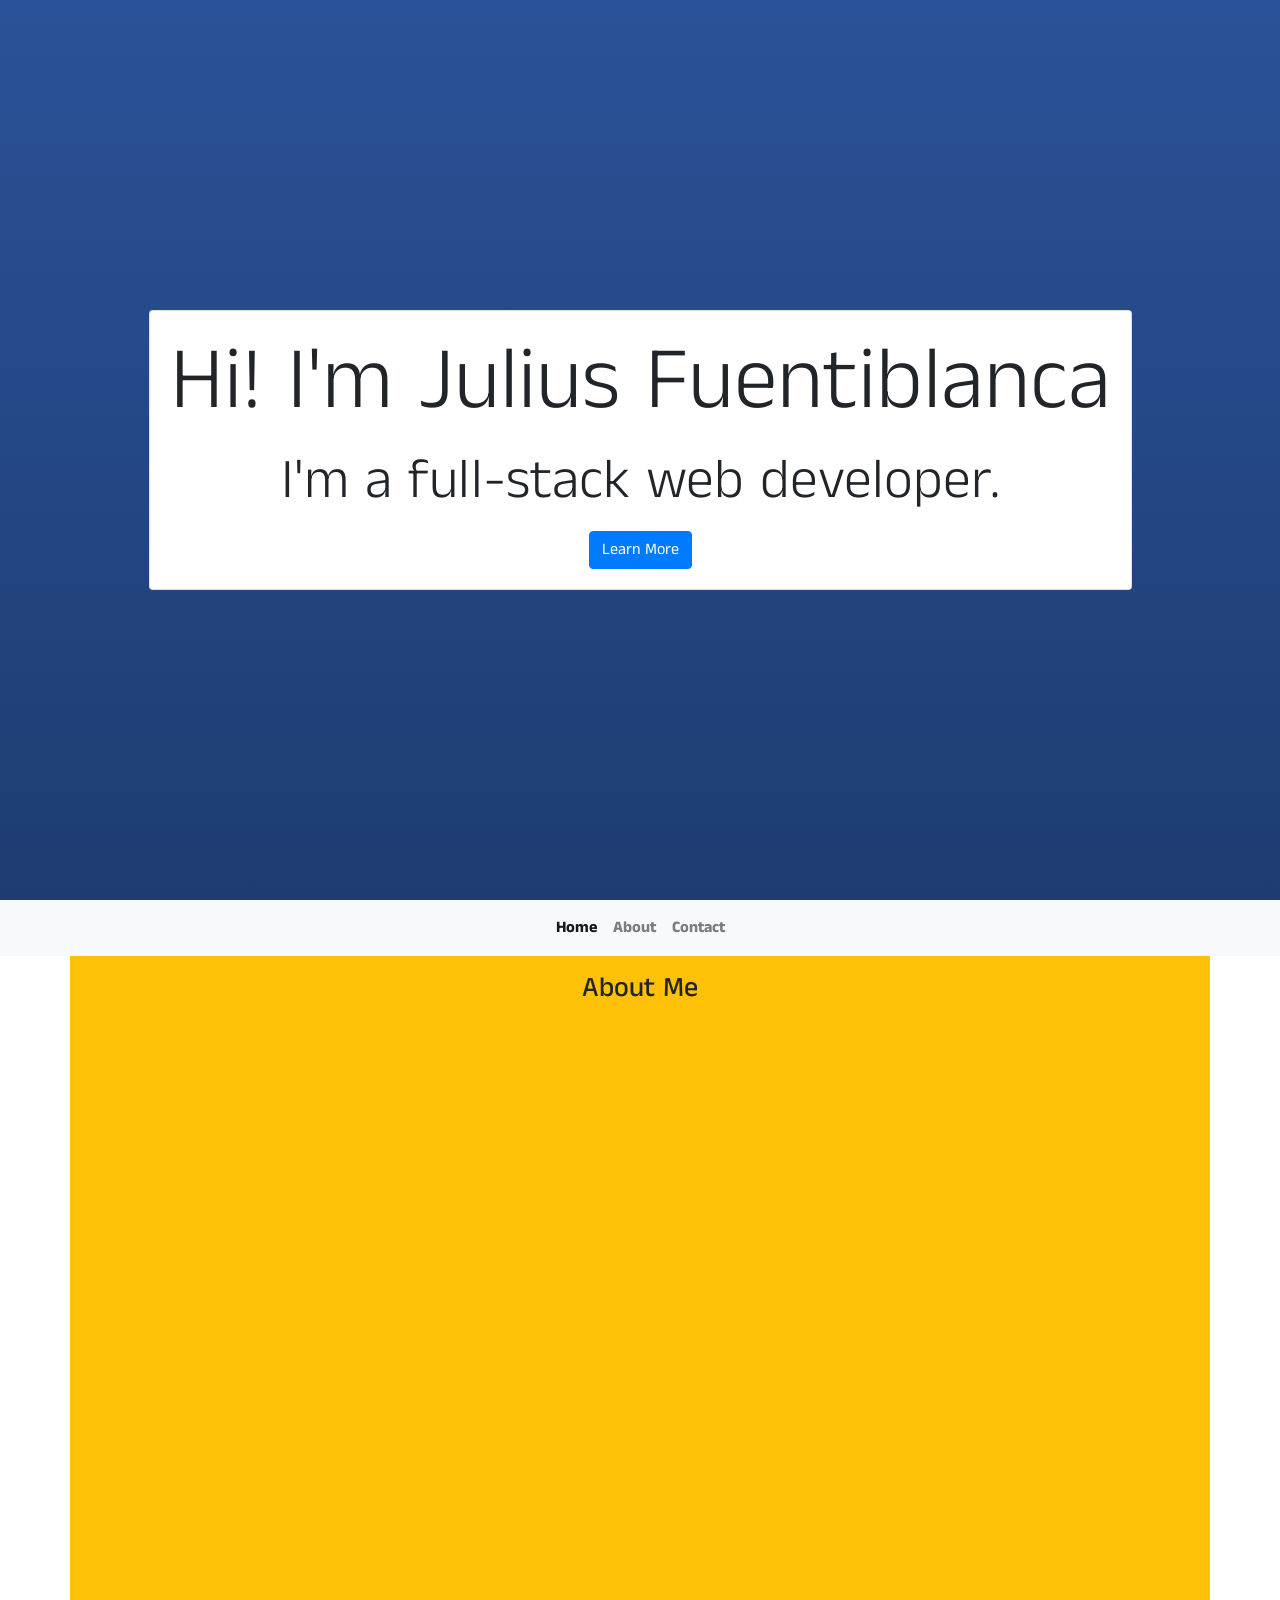
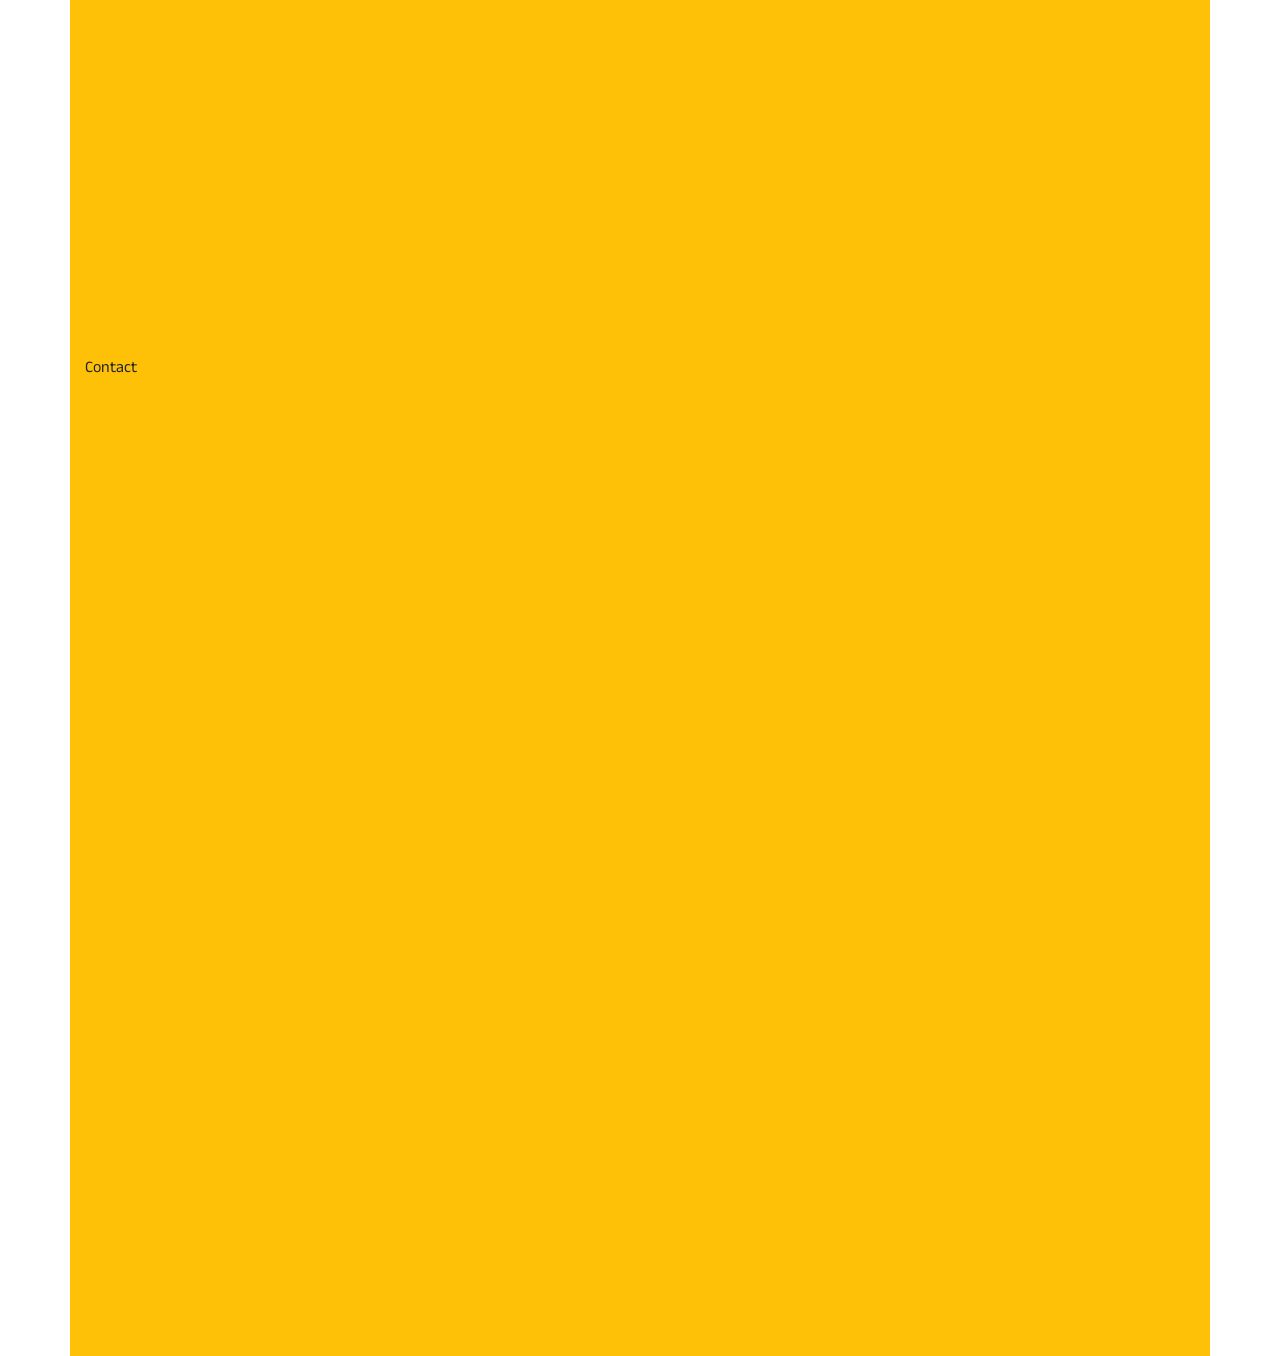
==== index.html @ 14325e54 "Updated" ====
<!DOCTYPE html>
<html lang="en">
<head>
    <meta charset="UTF-8">
    <meta name="viewport" content="width=device-width, initial-scale=1.0">
    <title>Navbar with Scrollspy</title>
    <!-- Bootstrap CSS -->
    <link href="https://stackpath.bootstrapcdn.com/bootstrap/4.5.2/css/bootstrap.min.css" rel="stylesheet">

    <link rel="stylesheet" href="assets/style.css">
    <link rel="preconnect" href="https://fonts.googleapis.com">
    <link rel="preconnect" href="https://fonts.gstatic.com" crossorigin>
    <link href="https://fonts.googleapis.com/css2?family=Anek+Tamil:wght@100..800&display=swap" rel="stylesheet">
</head>
<body data-spy="scroll" data-target="#navbarScroll">
    <div id="home" class="container-fluid">
        <div class="row">
            <div class="col-lg-12 col-md-12">
                <section>
                    <span></span>
                    <span></span>
                    <span></span>
                    <span></span>
                    <span></span>
                    <span></span>
                    <span></span>
                    <span></span>
                    <span></span>
                </section>
                <div class="d-flex justify-content-center align-items-center" style="height: 100vh;">
                    <div class="card">
                        <div class="card-body text-center">
                            <h5 class="card-title display-2">Hi! I'm Julius Fuentiblanca</h5>
                            <p class="card-text display-4">I'm a full-stack web developer.</p>
                            <a href="#section1" class="btn btn-primary">Learn More</a>
                        </div>
                    </div>
                </div>
            </div>
        </div>
    </div>

    <nav class="navbar navbar-expand-lg navbar-light sticky-top bg-light" id="navbarScroll">
        <div class="container-fluid">
            <button class="navbar-toggler" type="button" data-bs-toggle="collapse" data-bs-target="#navbarScrollContent" aria-controls="navbarScrollContent" aria-expanded="false" aria-label="Toggle navigation">
                <span class="navbar-toggler-icon"></span>
            </button>
            <div class="collapse navbar-collapse" id="navbarScrollContent">
                <ul class="navbar-nav my-2 mx-auto my-lg-0 navbar-nav-scroll">
                    <li class="nav-item">
                        <a class="nav-link font-weight-bolder" href="#home">Home</a>
                    </li>
                    <li class="nav-item">
                        <a class="nav-link font-weight-bolder" href="#section1">About</a>
                    </li>
                    <li class="nav-item">
                        <a class="nav-link font-weight-bolder" href="#section2">Contact</a>
                    </li>
                </ul>
            </div>
        </div>
    </nav>

    <div id="section1" class="container bg-warning" style="height: 1000px;">
    
        <div class="container">

            <h3 class="text-center py-3">About Me</h3>


        </div>

    
    </div>



    
    <div id="section2" class="container bg-warning" style="height: 1000px;">Contact</div>

    <!-- Bootstrap JS, jQuery, and Popper.js -->
    <script src="https://code.jquery.com/jquery-3.5.1.slim.min.js"></script>
    <script src="https://cdn.jsdelivr.net/npm/@popperjs/core@2.5.4/dist/umd/popper.min.js"></script>
    <script src="https://stackpath.bootstrapcdn.com/bootstrap/4.5.2/js/bootstrap.min.js"></script>
</body>
</html>
---- assets/style.css ----
*
{
    margin: 0;
    padding: 0;
    box-sizing: border-box;
}
body{
    width: 100%;
    font-family: "Anek Tamil", sans-serif;
    overflow: scroll;
    overflow-x: hidden;
}
section{
    position: absolute;
    top: 0;
    left: 0;
    width: 100%;
    height: 100vh;
    background: linear-gradient(to top, #1e3c72 0%, #1e3c72 1%, #2a5298 100%);
    background-attachment:fixed;
    animation: animateBg 50s linear infinite;
    
}

@keyframes animateBg {
    0%, 100%
    {
        transform: scale(1);
    }
    50%
    {
        transform: scale(1.2);
    }
}

span{
    position:absolute;
    top: 30%;
    left: 50%;
    width: 4px;
    height: 4px;
    background-color: #fff;
    border-radius: 50%;
    box-shadow: 0 0 0 4px rgba(255, 255, 255, 0.1), 0 0 0 8px rgba(255, 255, 255, 0.1), 0 0 20px rgba(255, 255, 255, 1);
    opacity: 0; 
    animation: animate 3s linear infinite;
}
span::before
{
    content: '';
    position: absolute;
    top: 50%;
    transform: translateY(-50%);
    width: 300px;
    height: 1px;
    background: linear-gradient(90deg, #fff, transparent);
}
@keyframes animate {
    0%
    {
        transform: rotate(315deg) translateX(0);
    }
    70%
    {
        opacity: 1;
    }
    100%{
        transform: rotate(315deg) translateX(-1000px);
        opacity: 0;
    }
}

span:nth-child(1){
    top: 0;
    right: 0;
    width: 4px;
    height: 4px;
    background-color: #fff;
    box-shadow: 0 0 0 4px rgba(255, 255, 255, 0.1), 0 0 0 8px rgba(255, 255, 255, 0.1), 0 0 20px rgba(255, 255, 255, 1);
    opacity: 0; 
    animation-delay: 0;
    animation-duration: 1s;
}

span:nth-child(2){
    position: absolute;
    top: 0;
    right: 90px;
    left: initial;
    width: 4px;
    height: 4px;
    background-color: #fff;
    box-shadow: 0 0 0 4px rgba(255, 255, 255, 0.1), 0 0 0 8px rgba(255, 255, 255, 0.1), 0 0 20px rgba(255, 255, 255, 1);
    opacity: 0; 
    animation-delay: 0.2s;
    animation-duration: 2s;
}

span:nth-child(3){
    top: 80px;
    right: 90px;
    left: initial;
    background-color: #fff;
    border-radius: 50%;
    box-shadow: 0 0 0 4px rgba(255, 255, 255, 0.1), 0 0 0 8px rgba(255, 255, 255, 0.1), 0 0 20px rgba(255, 255, 255, 1);
    opacity: 0; 
    animation-delay: 0.4s;
    animation-duration: 2s;
}

span:nth-child(4){
    top: 80px;
    right: 120px;
    left: initial;
    width: 4px;
    height: 4px;
    background-color: #fff;
    box-shadow: 0 0 0 4px rgba(255, 255, 255, 0.1), 0 0 0 8px rgba(255, 255, 255, 0.1), 0 0 20px rgba(255, 255, 255, 1);
    opacity: 0; 
    animation-delay: 0.6s;
    animation-duration: 1.5s;
}

span:nth-child(5){
    top: 0;
    right: 400px;
    left: initial;
    width: 4px;
    height: 4px;
    background-color: #fff;
    box-shadow: 0 0 0 4px rgba(255, 255, 255, 0.1), 0 0 0 8px rgba(255, 255, 255, 0.1), 0 0 20px rgba(255, 255, 255, 1);
    opacity: 0; 
    animation-delay: 0.8s;
    animation-duration: 1.8s;
}

span:nth-child(6){
    top: 0;
    right: 600px;
    left: initial;
    width: 4px;
    height: 4px;
    background-color: #fff;
    box-shadow: 0 0 0 4px rgba(255, 255, 255, 0.1), 0 0 0 8px rgba(255, 255, 255, 0.1), 0 0 20px rgba(255, 255, 255, 1);
    opacity: 0; 
    animation-delay: 1s;
    animation-duration: 3s;
}

span:nth-child(7){
    top: 0;
    right: 550px;
    left: initial;
    width: 4px;
    height: 4px;
    background-color: #fff;
    box-shadow: 0 0 0 4px rgba(255, 255, 255, 0.1), 0 0 0 8px rgba(255, 255, 255, 0.1), 0 0 20px rgba(255, 255, 255, 1);
    opacity: 0; 
    animation-delay: 1.2s;
    animation-duration: 1.75s;
}

span:nth-child(8){
    top: 0;
    right: 750px;
    left: initial;
    animation-delay: 1.4s;
    animation-duration: 2s;
}

span:nth-child(9){
    background-color: rebeccapurple;
    top: 0;
    right: 200px;
    left: initial;
    animation-delay: 2.25s;
    animation-duration: 2s;
}

#section1{
    height: 1080px;
}
#section2{
    height: 500px;
}
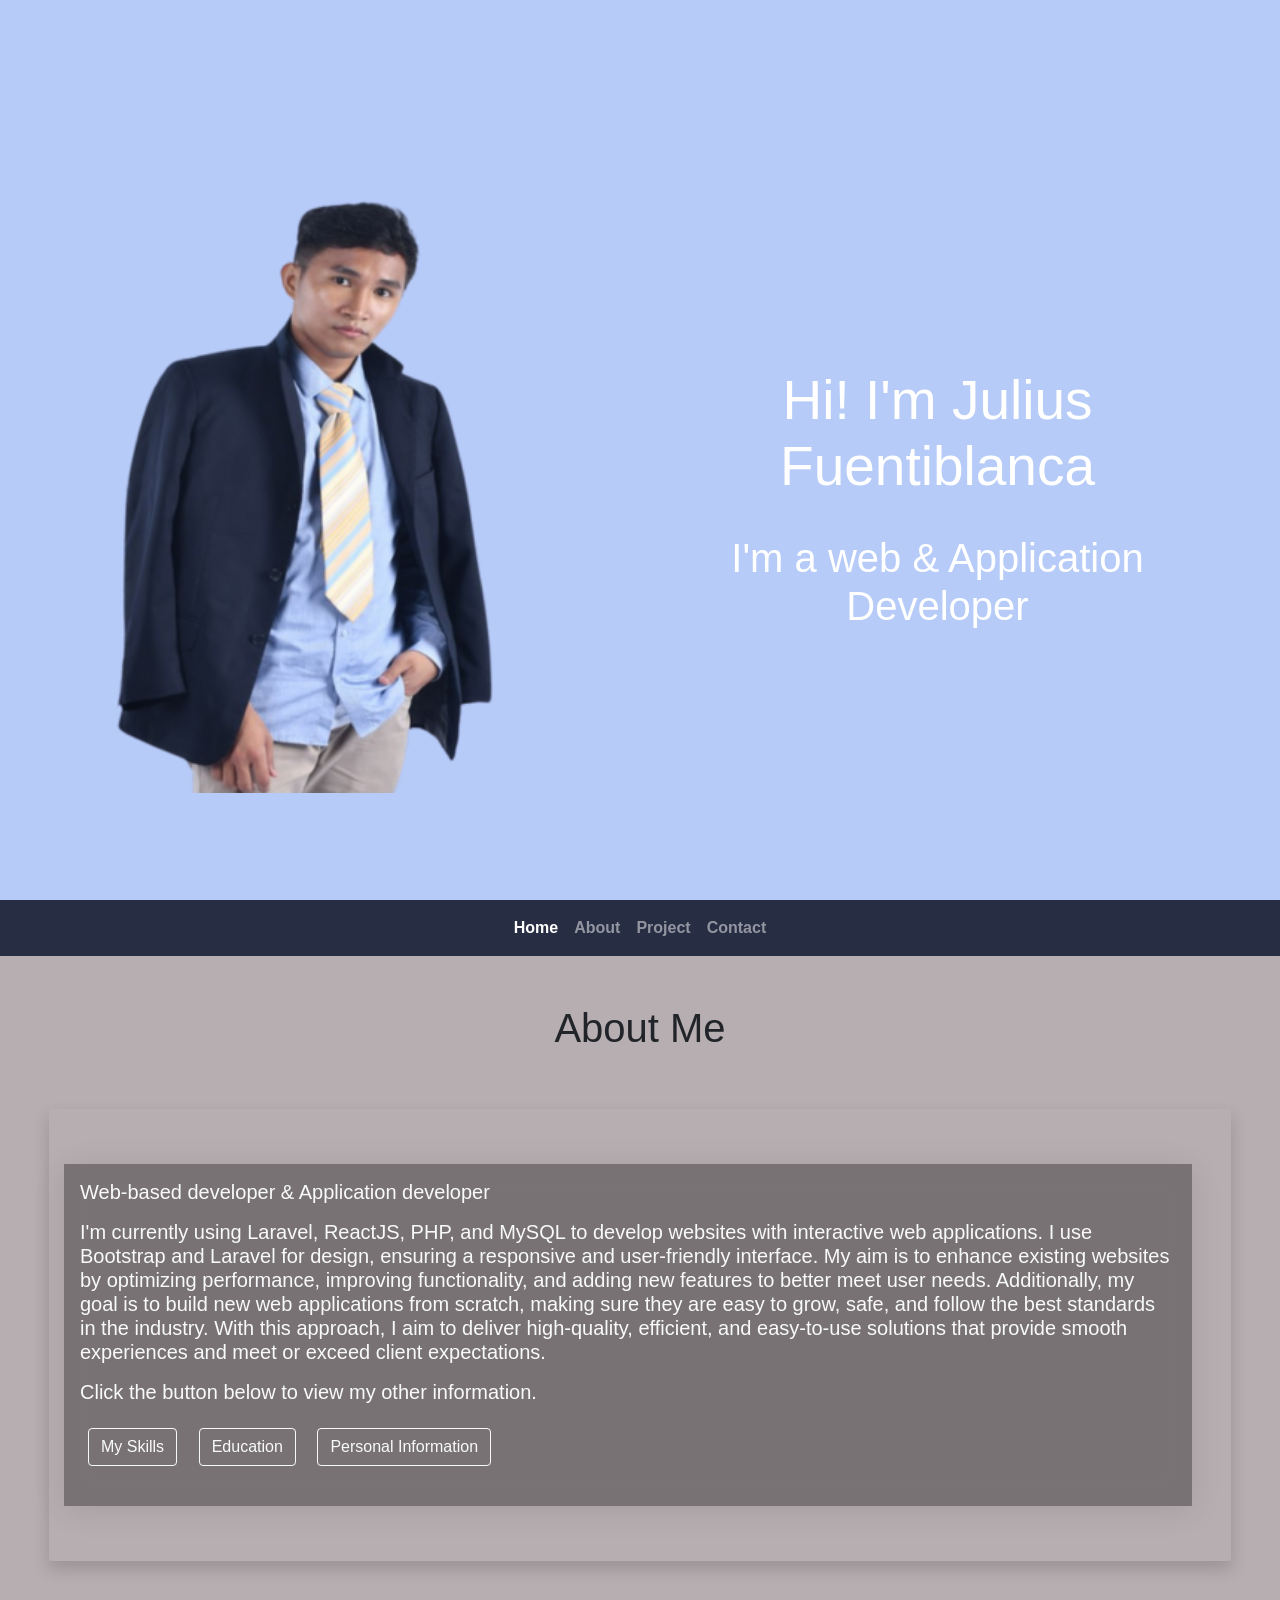
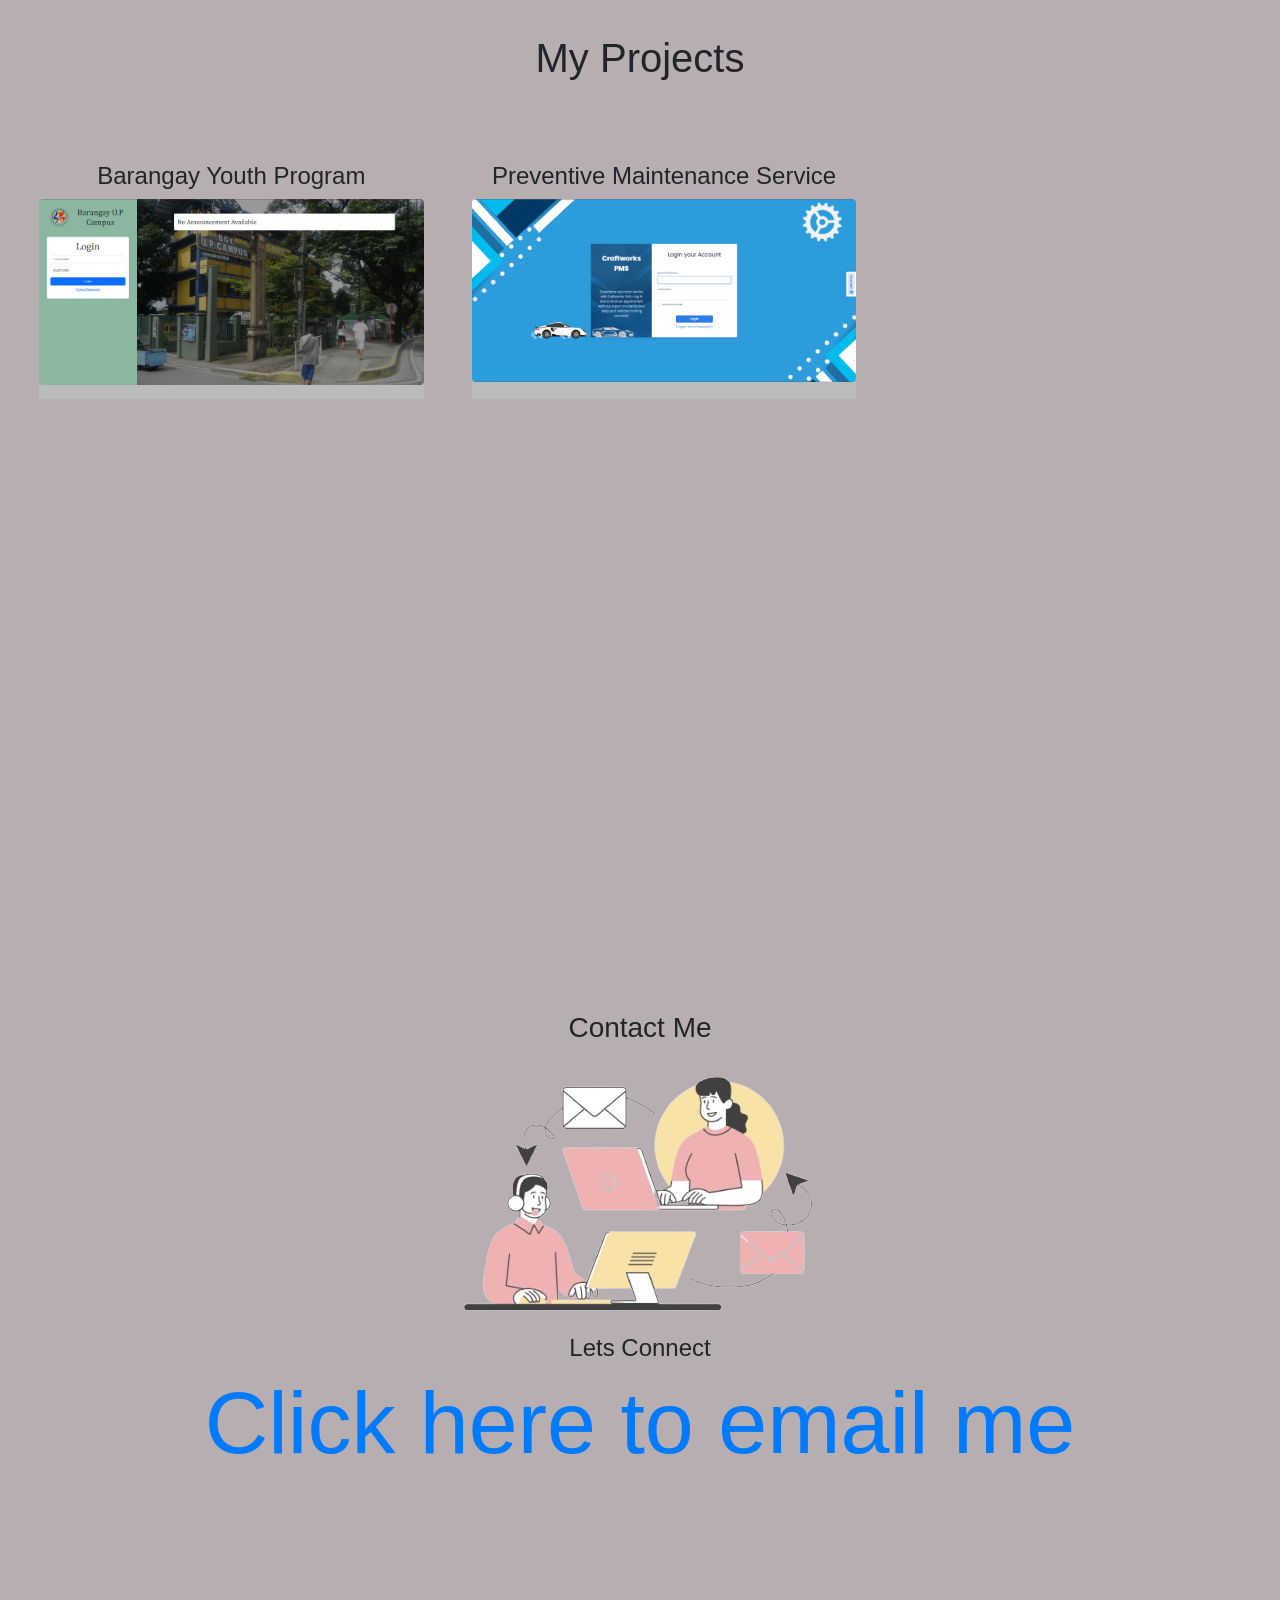
==== commit f91d2ce2: "change files" ====
--- a/index.html
+++ b/index.html
@@ -1,86 +1,451 @@
 <!DOCTYPE html>
 <html lang="en">
-<head>
-    <meta charset="UTF-8">
-    <meta name="viewport" content="width=device-width, initial-scale=1.0">
-    <title>Navbar with Scrollspy</title>
-    <!-- Bootstrap CSS -->
-    <link href="https://stackpath.bootstrapcdn.com/bootstrap/4.5.2/css/bootstrap.min.css" rel="stylesheet">
-
-    <link rel="stylesheet" href="assets/style.css">
-    <link rel="preconnect" href="https://fonts.googleapis.com">
-    <link rel="preconnect" href="https://fonts.gstatic.com" crossorigin>
-    <link href="https://fonts.googleapis.com/css2?family=Anek+Tamil:wght@100..800&display=swap" rel="stylesheet">
-</head>
-<body data-spy="scroll" data-target="#navbarScroll">
-    <div id="home" class="container-fluid">
-        <div class="row">
-            <div class="col-lg-12 col-md-12">
-                <section>
-                    <span></span>
-                    <span></span>
-                    <span></span>
-                    <span></span>
-                    <span></span>
-                    <span></span>
-                    <span></span>
-                    <span></span>
-                    <span></span>
-                </section>
-                <div class="d-flex justify-content-center align-items-center" style="height: 100vh;">
-                    <div class="card">
-                        <div class="card-body text-center">
-                            <h5 class="card-title display-2">Hi! I'm Julius Fuentiblanca</h5>
-                            <p class="card-text display-4">I'm a full-stack web developer.</p>
-                            <a href="#section1" class="btn btn-primary">Learn More</a>
+  <head>
+    <meta charset="UTF-8" />
+    <meta http-equiv="X-UA-Compatible" content="IE=edge" />
+    <meta name="viewport" content="width=device-width, initial-scale=1.0" />
+    <title>Document</title>
+    <link rel="stylesheet" href="assets/style1.css" />
+    <link
+      href="https://fonts.googleapis.com/css2?family=Anek+Tamil:wght@100..800&display=swap"
+      rel="stylesheet"
+    />
+    <link rel="stylesheet" href="bootstrap/css/bootstrap.css" />
+  </head>
+  <body data-spy="scroll" data-target="#navbarScroll">
+  
+
+ 
+    <div class="area" id="home"> 
+     
+    
+      <div class="context">
+        <div class="container-fluid">
+          <div class="row" style="width: 100%; height: auto;">
+            <!-- Left Column -->
+            <div class="col-lg-6 col-xl-6 d-flex justify-content-center align-items-center">
+              <img src="assets/img/me.png" alt="Profile Picture" class="img-fluid" style="max-height: 100%; max-width: 100%;">
+            </div>
+            <!-- Right Column -->
+            <div class="col-lg-6 col-sm-12 text-center text-light d-flex justify-content-center align-items-center">
+              <div>
+                <h1>Hi! I'm Julius Fuentiblanca</h1>
+                <h3>I'm a web & Application Developer</h3>
+              </div>
+            </div>
+          </div>
+        </div>
+        
+        </div>
+        <!-- <div class="container-fluid">
+          <div class="row">
+            <div class="col-lg-6 col-xl-6">
+              <div class="py-sm-5 py-md-5 py-0-lg">
+                  <img src="assets/img/me.png" alt="">
+              </div>
+           
+            </div>
+            <div class="col-lg-6 col-sm-12 text-center text-light d-lg-flex  justify-content-center align-items-center" style="height: 100vh;">
+              <div>
+                <h1 class="">Hi! I'm Julius Fuentiblanca</h1>
+                <h3>I'm a web & Application Developer</h3>
+              </div>
+            </div>
+            
+          </div>
+        </div> -->
+      <!-- </div> -->
+       
+      <!-- </div> -->
+    </div>
+      <ul class="circles">
+        <li></li>
+        <li></li>
+        <li></li>
+        <li></li>
+        <li></li>
+        <li></li>
+        <li></li>
+        <li></li>
+        <li></li>
+        <li></li>
+        <li></li>
+        <li></li>
+      </ul>
+    </div>
+    <div class="container-fluid px-0">
+      <nav
+        class="navbar navbar-expand-lg navbar-dark sticky-top" style="background-color: #272d43;"
+        id="navbarScroll"
+      >
+        <div class="container-fluid">
+          <button
+            class="navbar-toggler"
+            type="button"
+            data-toggle="collapse"
+            data-target="#navbarScrollContent"
+            aria-controls="navbarScrollContent"
+            aria-expanded="false"
+            aria-label="Toggle navigation"
+          >
+            <span class="navbar-toggler-icon"></span>
+          </button>
+          <div class="collapse navbar-collapse" id="navbarScrollContent">
+            <ul class="navbar-nav my-2 mx-auto my-lg-0 navbar-nav-scroll">
+              <li class="nav-item">
+                <a class="nav-link font-weight-bolder" href="#home">Home</a>
+              </li>
+              <li class="nav-item">
+                <a class="nav-link font-weight-bolder" href="#details">About</a>
+              </li>
+              <li class="nav-item">
+                <a class="nav-link font-weight-bolder" href="#projects"
+                  >Project</a
+                >
+              </li>
+              <li class="nav-item">
+                <a href="#contactme" class="nav-link font-weight-bolder"
+                  >Contact</a
+                >
+              </li>
+            </ul>
+          </div>
+        </div>
+      </nav>
+
+      <div
+        id="details"
+        class="container-fluid px-0"
+        style="height: auto; background-color: #b7aeb1;"
+      >
+       <div class="px-5">
+        <h1 class="text-center py-5">About Me</h1>
+
+        <div
+          class="row no-gutters bg-light position-relative my-2 shadow p-3 bg-white rounded bgInformation"
+        >
+     
+          <div class="col-md-12 position-static my-3 p-4 pl-md-0">
+            <div class="text-light" id="textContainer">
+              <div class="p-3">
+                  <!-- <p class="d-4">I'm <b>Julius Fuentiblanca</b></p> -->
+                  <h4 class="h5">
+                    Web-based developer & Application developer
+                  </p>
+                  <p class="fs-1">
+                    I'm currently using Laravel, ReactJS, PHP, and MySQL to develop websites with interactive web applications. I use Bootstrap and Laravel for design, ensuring a responsive and user-friendly interface. My aim is to enhance existing websites by optimizing performance, improving functionality, and adding new features to better meet user needs. Additionally, my goal is to build new web applications from scratch, making sure they are easy to grow, safe, and follow the best standards in the industry. With this approach, I aim to deliver high-quality, efficient, and easy-to-use solutions that provide smooth experiences and meet or exceed client expectations.
+                  </p>
+                  <p>Click the button below to view my other information.</p>
+                
+                  <a
+                    class="btn cmdbtn btn-outline-light my-2 mx-2"
+                    data-toggle="collapse"
+                    href="#SkillCollapse"
+                    role="button"
+                    aria-expanded="false"
+                    aria-controls="SkillCollapse"
+                    >My Skills</a
+                  >
+                  <a
+                    class="btn cmdbtn btn-outline-light mx-2 my-2"
+                    data-toggle="collapse"
+                    href="#EducationCollapse"
+                    role="button"
+                    aria-expanded="false"
+                    aria-controls="SkillCollapse"
+                    >Education</a
+                  >
+                  <a
+                    class="btn cmdbtn btn-outline-light mx-2 my-2"
+                    data-toggle="collapse"
+                    href="#PersonalInformation"
+                    role="button"
+                    aria-expanded="false"
+                    aria-controls="SkillCollapse"
+                    >Personal Information</a
+                  >
+                </p>
+              </div>
+            </div>
+
+            <div class="collapse multi-collapse my-3" id="SkillCollapse">
+              <div class="card card-body bg-light-subtle px-3">
+                <div class="row g-0">
+                  <div class="col-lg-12 col-md-12 col-sm-12 w-100">
+                    <h4>Programming Language</h4>
+                    <p>
+                      <img src="https://skillicons.dev/icons?i=php,javascript,java&theme=light" />
+                    </p>
+                    <h4>Database</h4>
+                    <p>  <img src="https://skillicons.dev/icons?i=mysql&theme=light" />   <img src="assets/img/msSqlLogo.png" class="rounded bg-light-subtle" height="48" width="48" alt=""/></p>
+                    <h4>Framework</h4>
+                    <img src="https://skillicons.dev/icons?i=laravel,bootstrap,react,tailwind&theme=light" />
+                    <img src="assets/img/inertiaJs.png"  class="rounded" height="48" width="48" alt="">
+                    <img src="assets/img/livewire.png"  class="rounded" height="48" width="48" alt="">
+                    </p>
+                    <!-- <div class="row g-0">
+                      <div class="col-lg-4 col-md-4 col-sm-12">
+                        <h5>Programming Language</h5>
+                        <div class="row">
+                          <div class="col-sm-12 g-1">
+                            <div
+                              class="d-flex flex-sm-column flex-md-column flex-lg-row"
+                            >
+                              <ul class="px-4">
+                                <li><div class="py-2">
+                                  <img src="https://skillicons.dev/icons?i=php&theme=light" />
+                                </div></li>
+                                <li><div class="py-2">
+                                  <img src="https://skillicons.dev/icons?i=javascript&theme=light" />
+                                </div></li>
+                                <li><div class="py-2">
+                                  <img src="https://skillicons.dev/icons?i=java&theme=light" />
+                                </div></li>
+                              </ul>
+                             
+                            </div>
+                          </div>
                         </div>
+                      </div>
+                      <div class="col-lg-4 col-md-4 col-sm-12">
+                        <h5>Database</h5>
+                        <ul class="px-4">
+                          <li><div class="py-2">
+                            <img src="https://skillicons.dev/icons?i=mysql&theme=light" />
+                          </div></li>
+                          <li><div class="py-2">
+                            <img src="assets/img/msSqlLogo.png" class="rounded" height="48" width="48" alt="">
+                          </div></li>
+                        </ul>
+                      </div>
+                      <div class="col-lg-4 col-md-4 col-sm-12">
+                        <h5>Framework</h5>
+                        <div
+                          class="d-flex flex-sm-column flex-md-column flex-lg-row"
+                        >
+                          <ul class="px-4">
+                            <li><div class="py-2">
+                              <img src="https://skillicons.dev/icons?i=laravel&theme=light" />
+                            </div></li>
+                            <li><div class="py-2">
+                              <img src="https://skillicons.dev/icons?i=bootstrap&theme=light" />
+                            </div></li>
+                            <li><div class="py-2">
+                              <img src="https://skillicons.dev/icons?i=react&theme=light" />
+                            </div></li>
+                          </ul>
+                          <ul class="px-3">
+                            <li><div class="py-2">
+                              <img src="https://skillicons.dev/icons?i=tailwind&theme=light" />
+                            </div></li>
+                            <li><div class="py-2"><img src="assets/img/inertiaJs.png"  class="rounded" height="48" width="48" alt=""></div></li>
+                            <li><div class="py-2"><img src="assets/img/livewire.png"  class="rounded" height="48" width="48" alt=""></div></li>
+                          </ul>
+                        </div>
+                      </div>
+                    </div> -->
+                  </div>
+                </div>
+              </div>
+            </div>
+
+            <div class="collapse multi-collapse my-3" id="EducationCollapse">
+              <div class="card card-body bg-light px-3">
+                <div class="row">
+                  <div class="col-lg-12 col-md-12 w-100">
+                    <h5>Education Background</h5>
+                    <h6>Tertiary</h6>
+                    <p>
+                      Eulogio "Amang" Rodriguez Institute of Science and
+                      Technology <br />
+                      <small>2020 - 2024</small>
+                    </p>
+                    <h6>Senior High School</h6>
+                    <p>
+                      ABE International Business College<br />
+                      <small>2018 - 2020</small>
+                    </p>
+                    <!-- <h6>Junior High School</h6>
+                    <p>
+                      Tondo High School<br />
+                      <small>2013 - 2017</small>
+                    </p> -->
+
+                    <!-- <h6>Primary</h6>
+                    <p>
+                      Manuel L. Quezon Elementary School<br />
+                      <small>2007 - 2013</small>
+                    </p> -->
+                  </div>
+                </div>
+              </div>
+            </div>
+
+            <div class="collapse multi-collapse my-3" id="PersonalInformation">
+              <div class="card card-body bg-light px-3">
+                <div class="row">
+                  <div class="col-lg-12 col-md-12 w-100">
+                    <h5>Personal Information</h5>
+                    <h6>Name: Julius D. Fuentiblanca</h6>
+                    <h6>Contact: 09695664450</h6>
+                    <h6>Email: fuentiblanca.j.bsinfotech@gmail.com</h6>
+                  </div>
+                </div>
+              </div>
+            </div>
+          </div>
+        </div>
+
+       </div>
+      <div class="container-fluid " style="background-color: #b7aeb1;">
+        <div
+        id="projects"
+        class="container-fluid py-3"
+        style="height: 105vh"
+      >
+        <div class="mx-auto text-center">
+          <h1 class="py-5">My Projects</h1>
+        </div>
+        <div class="row g-0">
+          <div class="col-lg-12 col-md-12 sm-12 w-100">
+            <div class="row g-0">
+              <div class="col-lg-4 col-md-4 col-sm-12 p-3 m-2">
+                <h4 class="text-center">Barangay Youth Program</h4>
+                <div class="flip-card">
+                  <div class="flip-card-inner">
+                    <!-- Front Side -->
+
+                    <div class="flip-card-front">
+                      <img
+                        src="assets/Project/BarangayProgram.png"
+                        alt=""
+                        class="rounded img-fluid"
+                      />
                     </div>
+                    <!-- Back Side -->
+                    <div class="flip-card-back">
+                      <h4 class="text-center">Barangay Youth Program</h4>
+                      <p class="p-2">
+                        This is a detailed explanation of the Barangay Youth
+                        Program.
+
+                        This system manages the barangay youth program data and allows users to create accounts, enroll in programs, receive health suggestions, and access waivers. Users can join their desired programs even if their health condition is not ideally suited.
+                      </p>
+                    </div>
+                  </div>
                 </div>
-            </div>
-        </div>
+              </div>
+              <div class="col-lg-4 col-md-4 p-3 col-sm-12 m-2">
+                <h4 class="text-center">Preventive Maintenance Service</h4>
+                <div class="flip-card">
+                  <div class="flip-card-inner">
+                    <!-- Front Side -->
+                    <div class="flip-card-front">
+                      <img
+                        src="assets/Project/PMS.png"
+                        alt=""
+                        class="rounded img-fluid"
+                      />
+                    </div>
+                    <!-- Back Side -->
+                    <div class="flip-card-back py-auto">
+                      <!-- <div class="bg-primary bg-gradient text-white"> -->
+                        <h4 class="text-center">PMS</h4>
+                        <p class="h-25 overflow-auto">
+                          This system manages vehicle maintenance appointments.
+                        </p>
+                      <!-- </div> -->
+                    </div>
+                  </div>
+                </div>
+              </div>
+              <div class="col-lg-4 col-md-4 w-100">
+                <!-- <img src="assets/Project/BarangayProgram.png" alt="" class="rounded"> -->
+              </div>
+            </div>
+          </div>
+        </div>
+      </div>
+      </div>
+       <div class="container-fluid">
+        <div
+        id="contactme"
+        class="container-fluid py-5"
+        style="height: 105vh"
+      >
+        <div class="mx-auto text-center">
+          <h3 class="pt-5">Contact Me</h3>
+        </div>
+        <div class="row g-0">
+          <div class="col-lg-12 col-md-12 col-sm-12 text-center ">
+          
+            <img src="assets/img/bg-email.png" alt="" class="p-3 img-fluid rounded">
+           
+              <h4>Lets Connect</h4>
+              <a
+              class="display-2"
+              href="mailto:fuentiblanca.j.bsinfotech@gmail.com"
+              target="_blank"
+              rel="Send Email"
+              >Click here to email me</a>
+          </div>
+        </div>
+      </div>
+       </div>
+      </div>
     </div>
 
-    <nav class="navbar navbar-expand-lg navbar-light sticky-top bg-light" id="navbarScroll">
-        <div class="container-fluid">
-            <button class="navbar-toggler" type="button" data-bs-toggle="collapse" data-bs-target="#navbarScrollContent" aria-controls="navbarScrollContent" aria-expanded="false" aria-label="Toggle navigation">
-                <span class="navbar-toggler-icon"></span>
-            </button>
-            <div class="collapse navbar-collapse" id="navbarScrollContent">
-                <ul class="navbar-nav my-2 mx-auto my-lg-0 navbar-nav-scroll">
-                    <li class="nav-item">
-                        <a class="nav-link font-weight-bolder" href="#home">Home</a>
-                    </li>
-                    <li class="nav-item">
-                        <a class="nav-link font-weight-bolder" href="#section1">About</a>
-                    </li>
-                    <li class="nav-item">
-                        <a class="nav-link font-weight-bolder" href="#section2">Contact</a>
-                    </li>
-                </ul>
-            </div>
-        </div>
-    </nav>
-
-    <div id="section1" class="container bg-warning" style="height: 1000px;">
-    
-        <div class="container">
-
-            <h3 class="text-center py-3">About Me</h3>
-
-
-        </div>
-
-    
-    </div>
-
-
-
-    
-    <div id="section2" class="container bg-warning" style="height: 1000px;">Contact</div>
-
     <!-- Bootstrap JS, jQuery, and Popper.js -->
-    <script src="https://code.jquery.com/jquery-3.5.1.slim.min.js"></script>
-    <script src="https://cdn.jsdelivr.net/npm/@popperjs/core@2.5.4/dist/umd/popper.min.js"></script>
-    <script src="https://stackpath.bootstrapcdn.com/bootstrap/4.5.2/js/bootstrap.min.js"></script>
-</body>
+    <script src="bootstrap/js/jquery.js"></script>
+    <script src="bootstrap/js/popper.js"></script>
+    <script src="bootstrap/js/bootstrap.js"></script>
+
+    <script>
+      $(document).ready(function () {
+        $('.btn[data-toggle="collapse"]').click(function () {
+          var target = $(this).attr("href");
+          $(".collapse").not(target).collapse("hide"); // isara ang lahat ng ibang collapsible
+        });
+      });
+
+      var textContainer = document.getElementById("textContainer");
+
+      $(document).scroll(function () {
+        var scroll_pos = $(this).scrollTop();
+
+        // Adding or removing 'text-blue' class based on scroll position
+        if (scroll_pos < 730) {
+          // console.log('umay');
+          // console.log(window.scrollY);
+          $(".cmdbtn").removeClass("btn-dark");
+          $(".cmdbtn").addClass("btn-outline-light");
+
+          textContainer.classList.remove("textdark");
+          textContainer.classList.add("text-light");
+          textContainer.classList.add("bgInfod");
+          textContainer.classList.remove("bgInfol");
+        } else {
+          // console.log('awit');
+          // console.log(window.scrollY);
+          $(".cmdbtn").removeClass("btn-outline-light");
+          $(".cmdbtn").addClass("btn-dark");
+          textContainer.classList.remove("text-light");
+          textContainer.classList.add("textdark");
+          textContainer.classList.remove("bgInfol");
+          textContainer.classList.add("bgInfol");
+        }
+      });
+
+      // Log scroll position to console
+
+      //     window.addEventListener('scroll', function() {
+
+      //     if (window.scrollY > 100) { // Change 100 to the desired scroll position
+
+      //     } else {
+      //         textContainer.classList.remove('text-dark');
+      //     }
+      // });
+    </script>
+  </body>
 </html>
--- a/assets/style1.css
+++ b/assets/style1.css
@@ -0,0 +1,306 @@
+@import url("https://fonts.googleapis.com/css?family=Exo:400,700");
+
+* {
+  margin: 0px;
+  padding: 0px;
+  scroll-behavior: smooth;
+}
+
+body {
+  font-family: "Exo", sans-serif;
+}
+
+.context {
+  width: 100%;
+  position: absolute;
+  left: 0;
+  top: 5vh;
+  bottom: 50vh;
+  height: 100%;
+  /* background-color: rebeccapurple; */
+  display: flex;
+  justify-content: center;
+  align-items: center;
+  text-align: center;
+}
+
+.context img {
+  width: 100%;
+}
+
+.context h1 {
+  color: #fff;
+  font-size: 55px;
+  padding: 15px;
+  font-family: "Franklin Gothic Medium", "Arial Narrow", Arial, sans-serif;
+  font-weight: 100000;
+  margin-bottom: 20px;
+}
+
+.context h3 {
+  color: #fff;
+  font-size: 40px;
+}
+
+@media screen and (max-width: 768px) {
+  .context .container {
+    width: 100%; /* Reduce width on smaller screens */
+  }
+
+  .context h1 {
+    font-size: 35px; /* Adjust font size for small screens */
+  }
+
+  .context h3 {
+    font-size: 30px; /* Adjust font size for small screens */
+  }
+
+  .context img {
+    width: 70%;
+    height: 100%;
+  }
+
+  .flip-card-front img {
+    width: 100%;
+    height: 100%;
+  }
+}
+
+@media screen and (max-width: 480px) {
+  .col-lg-6 {
+    padding-left: 5px; /* Adjust the spacing inside the columns */
+    padding-right: 5px;
+    height: max-content; /* Ensure the column height adjusts to its content */
+  }
+  .context .container {
+    width: 50%; /* Further reduce width on very small screens */
+  }
+
+  .context h1 {
+    font-size: 25px; /* Adjust font size for very small screens */
+  }
+
+  .context h3 {
+    font-size: 22px; /* Adjust font size for very small screens */
+  }
+
+  .context img {
+    width: 100%;
+    height: 100%;
+  }
+  .flip-card-front img {
+    width: 100%;
+    height: 100%;
+  }
+}
+
+.area {
+  /* background: #4e54c8;
+  background: -webkit-linear-gradient(to left, #8f94fb, #4e54c8); */
+  background: #b6cbf8;
+  background: -webkit-linear-gradient(to left, #000000, #0d6efd);
+  width: 100%;
+  height: 100vh;
+}
+
+.circles {
+  position: absolute;
+  top: 0;
+  left: 0;
+  width: 100%;
+  height: 100%;
+  overflow: hidden;
+}
+
+.circles li {
+  position: absolute;
+  display: block;
+  list-style: none;
+  width: 20px;
+  height: 20px;
+  background: rgba(255, 255, 255, 0.2);
+  animation: animate 25s linear infinite;
+  bottom: -150px;
+}
+
+.circles li:nth-child(1) {
+  left: 25%;
+  width: 80px;
+  height: 80px;
+  animation-delay: 0s;
+}
+
+.circles li:nth-child(2) {
+  left: 10%;
+  width: 20px;
+  height: 20px;
+  animation-delay: 2s;
+  animation-duration: 12s;
+}
+
+.circles li:nth-child(3) {
+  left: 70%;
+  width: 20px;
+  height: 20px;
+  animation-delay: 4s;
+}
+
+.circles li:nth-child(4) {
+  left: 40%;
+  width: 60px;
+  height: 60px;
+  animation-delay: 0s;
+  animation-duration: 18s;
+}
+
+.circles li:nth-child(5) {
+  left: 65%;
+  width: 20px;
+  height: 20px;
+  animation-delay: 0s;
+}
+
+.circles li:nth-child(6) {
+  left: 75%;
+  width: 110px;
+  height: 110px;
+  animation-delay: 3s;
+}
+
+.circles li:nth-child(7) {
+  left: 35%;
+  width: 150px;
+  height: 150px;
+  animation-delay: 7s;
+}
+
+.circles li:nth-child(8) {
+  left: 50%;
+  width: 25px;
+  height: 25px;
+  animation-delay: 15s;
+  animation-duration: 45s;
+}
+
+.circles li:nth-child(9) {
+  left: 20%;
+  width: 15px;
+  height: 15px;
+  animation-delay: 2s;
+  animation-duration: 35s;
+}
+
+.circles li:nth-child(10) {
+  left: 85%;
+  width: 150px;
+  height: 150px;
+  animation-delay: 0s;
+  animation-duration: 11s;
+}
+
+.circles li:nth-child(11) {
+  left: 90%;
+  width: 160px;
+  height: 150px;
+  animation-delay: 8s;
+  animation-duration: 10s;
+}
+
+.circles li:nth-child(12) {
+  right: 88%;
+  width: 160px;
+  height: 150px;
+  animation-delay: 8s;
+  animation-duration: 13s;
+}
+
+@keyframes animate {
+  0% {
+    transform: translateY(0) rotate(0deg);
+    opacity: 1;
+    border-radius: 0;
+  }
+
+  100% {
+    transform: translateY(-1000px) rotate(720deg);
+    opacity: 0;
+    border-radius: 50%;
+  }
+}
+
+.bgInformation {
+  background-image: url("img/backgroundCard.jpg");
+  background-position: center;
+  background-attachment: fixed;
+  background-size: cover;
+}
+
+.text-light {
+  color: white;
+  transition: color 0.3s ease;
+}
+.textdark {
+  color: rgb(0, 0, 0);
+  font-weight: bold;
+}
+.bgInfod {
+  background-color: rgba(0, 0, 0, 0.34);
+  box-shadow: 0 4px 30px rgba(0, 0, 0, 0.1);
+  backdrop-filter: blur(12px);
+  -webkit-backdrop-filter: blur(12px);
+}
+.bgInfol {
+  background-color: rgba(255, 255, 255, 0.34);
+  box-shadow: 0 4px 30px rgba(0, 0, 0, 0.1);
+  backdrop-filter: blur(12px);
+  -webkit-backdrop-filter: blur(12px);
+}
+
+.flip-card {
+  background-color: transparent;
+  width: auto;
+  height: 200px;
+  /* border: 1px solid #f1f1f1; */
+  perspective: 1000px; /* Remove this if you don't want the 3D effect */
+}
+
+/* This container is needed to position the front and back side */
+.flip-card-inner {
+  position: relative;
+  width: 100%;
+  height: 100%;
+  text-align: center;
+  transition: transform 0.8s;
+  transform-style: preserve-3d;
+}
+
+/* Do an horizontal flip when you move the mouse over the flip box container */
+.flip-card:hover .flip-card-inner {
+  transform: rotateY(180deg);
+}
+
+/* Position the front and back side */
+.flip-card-front,
+.flip-card-back {
+  position: absolute;
+  width: 100%;
+  height: 100%;
+  -webkit-backface-visibility: hidden; /* Safari */
+  backface-visibility: hidden;
+}
+
+/* Style the front side (fallback if image is missing) */
+.flip-card-front {
+  background-color: #bbb;
+  color: black;
+  -webkit-backface-visibility: hidden; /* Safari */
+  backface-visibility: hidden;
+}
+
+/* Style the back side */
+.flip-card-back {
+  background-color: rgb(131, 186, 241);
+  color: white;
+  overflow-y: auto;
+  transform: rotateY(180deg);
+}
